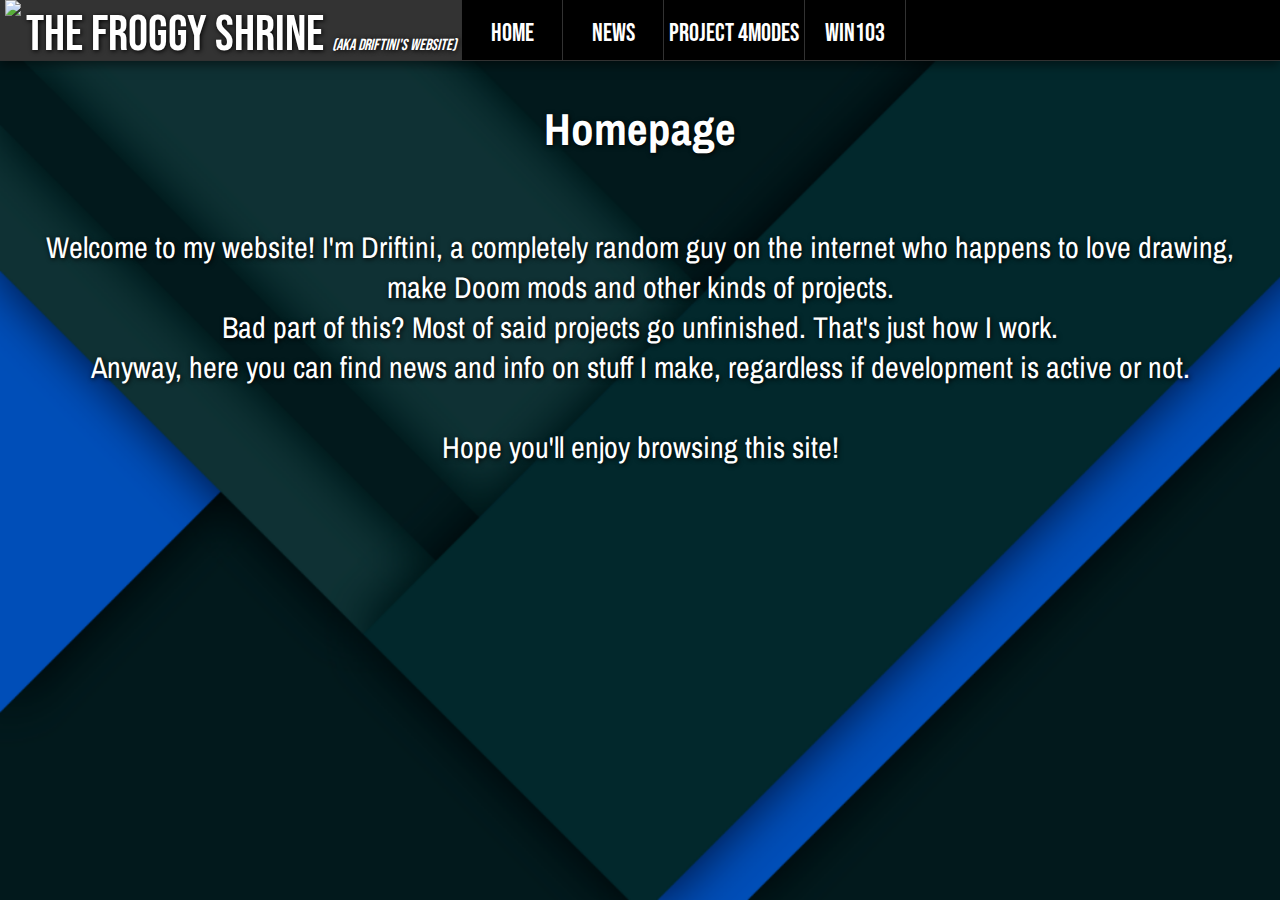
==== index.html @ 3c081813 "Update index.html" ====
<!DOCTYPE html> <!---->
<html>
    <head>
        <title>THE FROGGY SHRINE</title>
        <link rel="stylesheet" href="aestheticc.css">
        <script src="hackerman.js"></script>
        <link rel="icon" href="favicon.ico">
        <meta charset="UTF-8">
        <meta property="theme-color" content="#7777ff">
        <meta property="og:title" content="THE FROGGY SHRINE">
        <meta property="og:description" content="Jordan we miss you">
        <meta property="og:image" content="https://driftini.github.io/embedicon.png">
        <meta property="og:image:width" content="128">
        <meta property="og:image:height" content="128">
        <meta property="og:success" content="true">
    </head>
    <body>
        <span id="barhere"></span>
        <div class="actualcontent">
            <h2>Homepage</h2>
            <p>
                Welcome to my website! I'm Driftini, a completely random guy on the internet who happens to love drawing, make Doom mods and other kinds of projects.
                <br>Bad part of this? Most of said projects go unfinished. That's just how I work.<br>Anyway, here you can find news and info on stuff I make, regardless if development is active or not.
                <br><br>Hope you'll enjoy browsing this site!
            </p>
        </div>
    </body>
</html>
---- aestheticc.css ----
@import url('https://fonts.googleapis.com/css?family=Archivo+Narrow|Bebas+Neue&display=swap');

body {
  background-color: black;
  background-image: url("bg.png");
  background-repeat: no-repeat;
  background-size: cover;
  background-attachment: fixed;
  margin: 0px;
}

h1, h2, h3, p, label, a, footer {
  color: white;
  text-shadow: black 1px 1px 5px;
}

a {
  text-decoration: none;
}

.link {
  color: lightskyblue;
  transition: color 0.2s;
}

.link:hover {
  color: #abebff;
}

.topbar {
  background-color: black;
  height: 60px;
  display: flex;
  flex-direction: row;
  align-items: center;
  font-family: 'Bebas Neue', cursive;
  font-size: 25px;
  box-shadow: 0px 4px 10px 0px rgba(0, 0, 0, 0.5);
  border-bottom: 1px solid rgb(50, 50, 50);
}

.toptab {
  height: 60px;
  padding-right: 5px;
  padding-left: 5px;
  border-right: 1px solid rgb(50, 50, 50);
  transition: background-color 0.2s;
  display: flex;
  justify-content: center;
  min-width: 90px;
}

.toptab:hover {
  background-color: rgba(255, 255, 255, 0.2);
}

.toptab > h1 {
  margin-left: 0px;
  line-height: 69px;
  padding-left: 5px;
  align-self: center;
  padding-top: 20px;
  font-weight: lighter;
}

.smol {
  font-size: 16px;
}

.toptext {
  line-height: 67px;
}

.actualcontent {
  margin-left: 20px;
  margin-right: 20px;
  display: flex;
  align-items: center;
  flex-direction: column;
  justify-content: center;
  font-family: 'Archivo Narrow', sans-serif;
  font-size: 30px;
  padding-left: 20px;
  padding-right: 20px;
  text-align: center;
}

.icon {
  image-rendering: crisp-edges;
  height: 64px;
}

.secondarycontent {
  display: flex;
  align-items: center;
  flex-direction: column;
  justify-content: center;
  font-family: 'Archivo Narrow', sans-serif;
  font-size: 30px;
  padding-left: 40px;
  padding-right: 40px;
  text-align: center;
  box-shadow: 0px 6px 10px 2px rgba(0, 0, 0, 0.8) inset;
  color: white;
}

.left {
  align-self: flex-start;
  text-align: left;
}

.newsitem {
  background-color: rgba(0, 0, 0, 0.3);
  box-shadow: 0px 0px 20px 0px rgba(0, 0, 0, 0.7);
  display: flex;
  align-items: flex-start;
  flex-direction: column;
  justify-content: flex-start;
  font-family: 'Archivo Narrow', sans-serif;
  text-align: left;
  padding-left: 20px;
  padding-right: 20px;
  padding-bottom: 20px;
  margin-bottom: 100px;
  font-size: 30px;
}

.flexrow {
  display: flex;
  flex-direction: row;
  align-items: center;
}
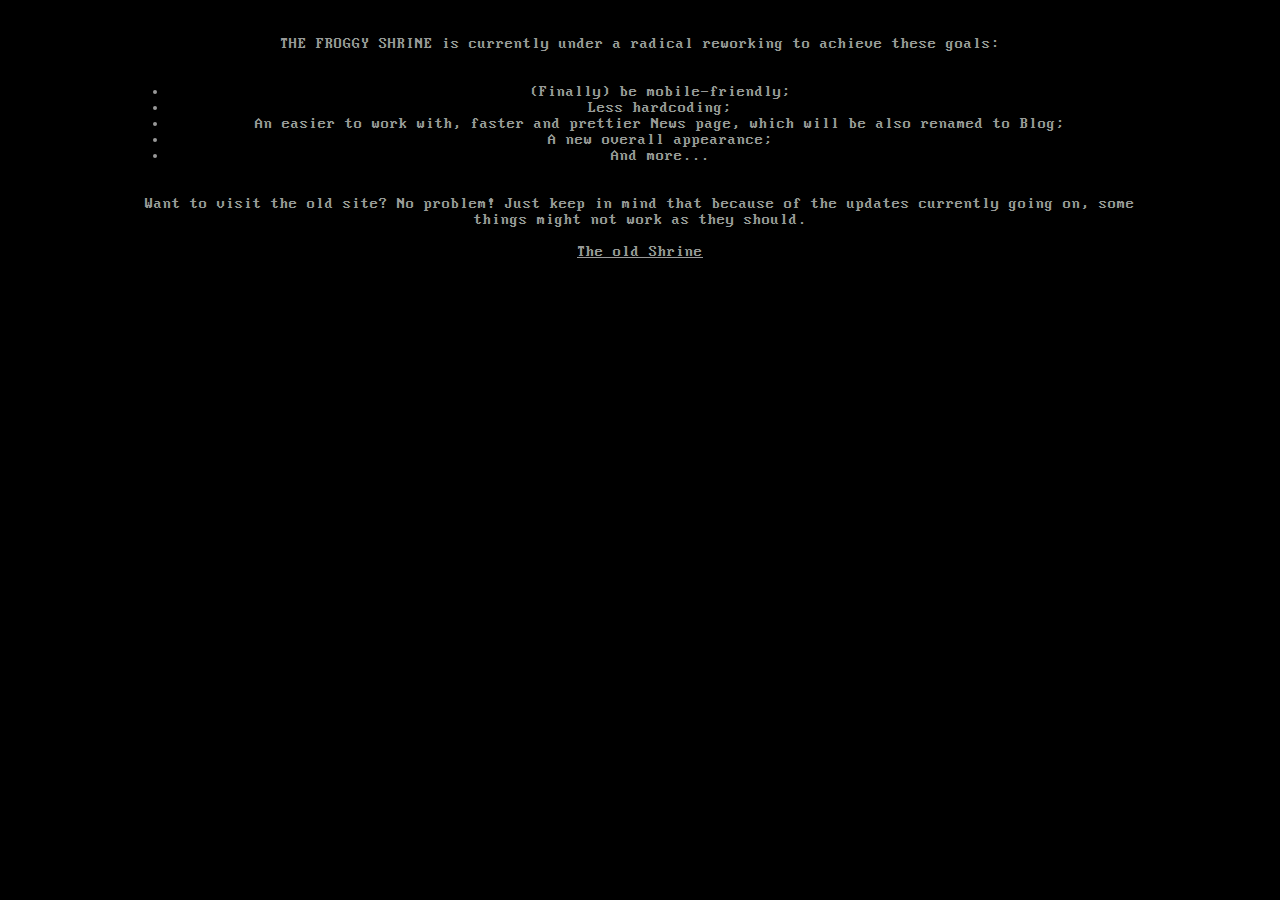
==== commit 7492922a: "wip" ====
--- a/index.html
+++ b/index.html
@@ -1,28 +1,19 @@
-<!DOCTYPE html> <!---->
 <html>
     <head>
-        <title>THE FROGGY SHRINE</title>
-        <link rel="stylesheet" href="aestheticc.css">
-        <script src="hackerman.js"></script>
-        <link rel="icon" href="favicon.ico">
-        <meta charset="UTF-8">
-        <meta property="theme-color" content="#7777ff">
-        <meta property="og:title" content="THE FROGGY SHRINE">
-        <meta property="og:description" content="Jordan we miss you">
-        <meta property="og:image" content="https://driftini.github.io/embedicon.png">
-        <meta property="og:image:width" content="128">
-        <meta property="og:image:height" content="128">
-        <meta property="og:success" content="true">
+        <title>Under (Re)construction - THE FROGGY SHRINE</title>
+        <link rel="stylesheet" href="wip.css">
+        <meta name="viewport" content="width=device-width, initial-scale=1.0">
     </head>
     <body>
-        <span id="barhere"></span>
-        <div class="actualcontent">
-            <h2>Homepage</h2>
-            <p>
-                Welcome to my website! I'm Driftini, a completely random guy on the internet who happens to love drawing, make Doom mods and other kinds of projects.
-                <br>Bad part of this? Most of said projects go unfinished. That's just how I work.<br>Anyway, here you can find news and info on stuff I make, regardless if development is active or not.
-                <br><br>Hope you'll enjoy browsing this site!
-            </p>
-        </div>
+        <p>THE FROGGY SHRINE is currently under a radical reworking to achieve these goals:</p>
+        <ul>
+            <li>(Finally) be mobile-friendly;</li>
+            <li>Less hardcoding;</li>
+            <li>An easier to work with, faster and prettier News page, which will be also renamed to Blog;</li>
+            <li>A new overall appearance;</li>
+            <li>And more...</li>
+        </ul>
+        <p>Want to visit the old site? No problem! Just keep in mind that because of the updates currently going on, some things might not work as they should.</p>
+        <a href="OLD/index.html">The old Shrine</a>
     </body>
-</html>
+</html>--- a/wip.css
+++ b/wip.css
@@ -0,0 +1,22 @@
+@font-face {
+    font-family: "Perfect DOS VGA 437";
+    src: url("/res/Perfect\ DOS\ VGA\ 437.ttf");
+}
+
+body {
+    background: #000;
+    display: flex;
+    justify-content: center;
+    flex-direction: column;
+    text-align: center;
+    margin: 20px 10%;
+}
+
+body * {
+    font-family: "Perfect DOS VGA 437", monospace;
+    color: #999;
+}
+
+a:hover {
+    color: #ccc;
+}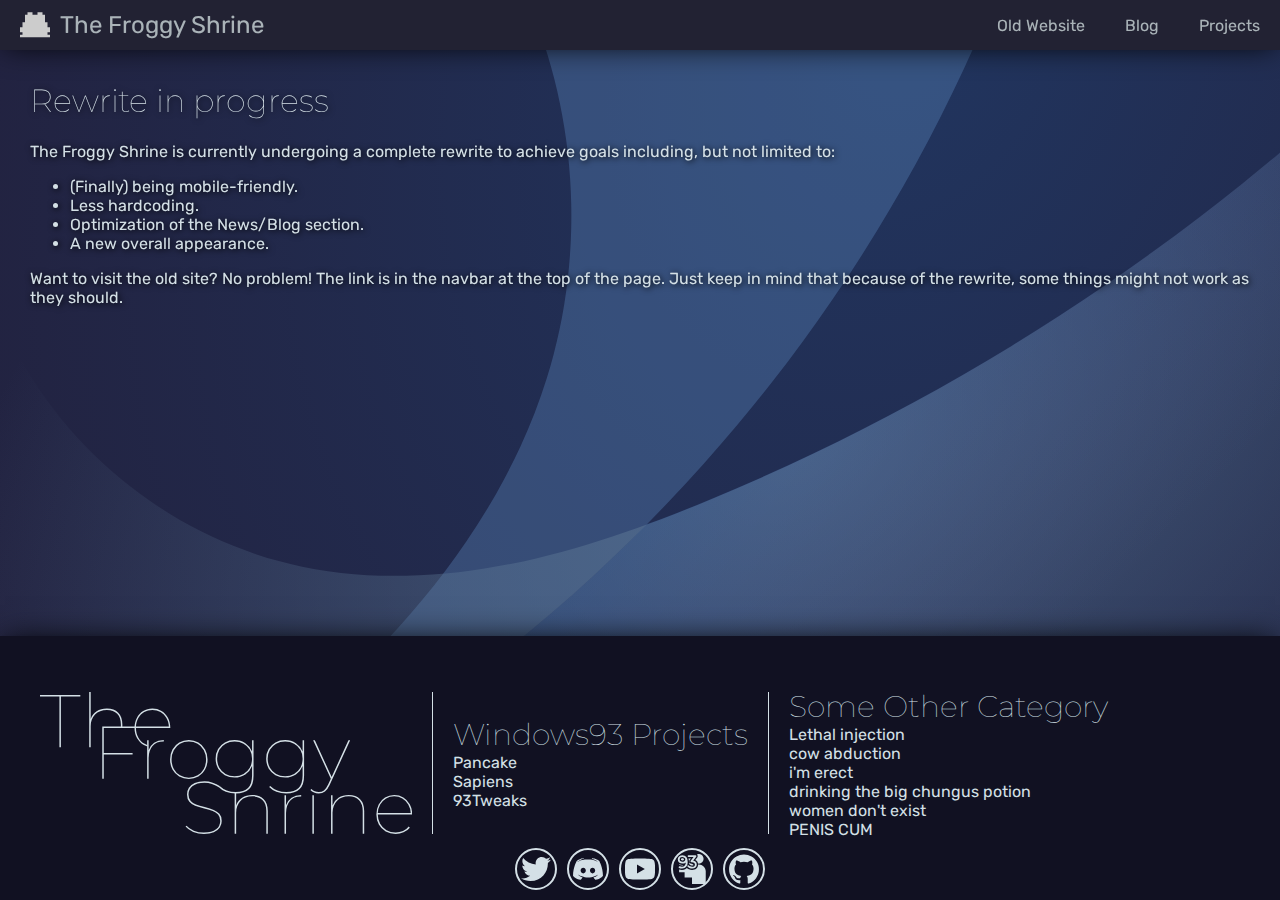
==== commit ecc3dd7b: "" ====
--- a/index.html
+++ b/index.html
@@ -1,19 +1,69 @@
+<!DOCTYPE html5>
 <html>
     <head>
-        <title>Under (Re)construction - THE FROGGY SHRINE</title>
-        <link rel="stylesheet" href="wip.css">
+        <meta charset="UTF-8">
+        <title>The Froggy Shrine</title>
+        <link rel="stylesheet" href="style.css">
+        <link rel="icon" href="res/favicon.png">
         <meta name="viewport" content="width=device-width, initial-scale=1.0">
     </head>
     <body>
-        <p>THE FROGGY SHRINE is currently under a radical reworking to achieve these goals:</p>
-        <ul>
-            <li>(Finally) be mobile-friendly;</li>
-            <li>Less hardcoding;</li>
-            <li>An easier to work with, faster and prettier News page, which will be also renamed to Blog;</li>
-            <li>A new overall appearance;</li>
-            <li>And more...</li>
-        </ul>
-        <p>Want to visit the old site? No problem! Just keep in mind that because of the updates currently going on, some things might not work as they should.</p>
-        <a href="OLD/index.html">The old Shrine</a>
+        <nav>
+            <span class="navleft">
+                <a class="navpart" href="index.html">
+                    <img src="res/wfrog.svg">
+                    <label>The Froggy Shrine</label>
+                </a>
+            </span>
+            <span class="navright">
+                <a class="navpart" href="OLD/index.html">Old Website</a>
+                <a class="navpart" href="wip.html">Blog</a>
+                <a class="navpart" href="wip.html">Projects</a>
+            </span>
+        </nav>
+    
+        <div class="content">
+            <h1>Rewrite in progress</h1>
+            <p>The Froggy Shrine is currently undergoing a complete rewrite to achieve goals including, but not limited to:
+                <ul>
+                    <li>(Finally) being mobile-friendly.</li>
+                    <li>Less hardcoding.</li>
+                    <li>Optimization of the News/Blog section.</li>
+                    <li>A new overall appearance.</li>
+                </ul>
+                Want to visit the old site? No problem! The link is in the navbar at the top of the page. Just keep in mind that because of the rewrite, some things might not work as they should.
+            </p>
+        </div>
+        
+        <footer>
+            <span class="social">
+                <a class="social_tw" href=""></a>
+                <a class="social_dc" href=""></a>
+                <a class="social_yt" href=""></a>
+                <a class="social_ms" href=""></a>
+                <a class="social_gh" href=""></a>
+            </span>
+            
+            <img class="footcol" src="res/tfs.svg">
+            <ul class="footcol">
+                <li><b>Windows93 Projects</b></li>
+                <li><a>Pancake</a></li>
+                <!-- <li><a>LunarRabbit</a></li> -->
+                <li><a>Sapiens</a></li>
+                <li><a>93Tweaks</a></li>
+                <!-- <li><a>TweakStore</a></li>
+                <li><a>TAWM</a></li> -->
+            </ul>
+            
+            <ul class="footcol">
+                <li><b>Some Other Category</b></li>
+                <li><a>Lethal injection</a></li>
+                <li><a>cow abduction</a></li>
+                <li><a>i'm erect</a></li>
+                <li><a>drinking the big chungus potion</a></li>
+                <li><a>women don't exist</a></li>
+                <li><a>PENIS CUM</a></li>
+            </ul>
+        </footer>
     </body>
-</html>+</html>
--- a/style.css
+++ b/style.css
@@ -0,0 +1,223 @@
+@import url('https://fonts.googleapis.com/css2?family=Montserrat:ital,wght@0,300;0,600;1,300;1,600&family=Rubik:ital,wght@0,300;0,400;0,500;1,300;1,400;1,500&display=swap');
+
+:root {
+    --main: #d4e0e6;
+}
+
+* {
+    box-sizing: border-box;
+}
+
+body {
+    height: 100%;
+    margin: 0;
+    padding-top: 60px;
+    background-color: #23232e;
+    background-image: url("res/bg.svg");
+    background-position: 50%;
+    background-size: cover;
+    background-attachment: fixed;
+    color: var(--main);
+    font-family: 'Rubik', sans-serif;
+    display: flex;
+    justify-content: space-between;
+    flex-direction: column;
+    word-wrap: break-word;
+    white-space: normal;
+}
+
+h1, h2, h3, h4, h5, h6 {
+    font-family: 'Montserrat', sans-serif;
+    font-weight: 100;
+}
+
+a * {
+    cursor: pointer;
+}
+
+.content {
+    filter: drop-shadow(1px 1px 3px #000);
+    margin: 0 30px;
+}
+
+nav {
+    position: fixed;
+    top: 0;
+    left: 0;
+    z-index: 1;
+    width: 100%;
+    height: 50px;
+    display: flex;
+    flex-direction: row;
+    justify-content: space-between;
+    align-items: center;
+    background-color: #223;
+    box-shadow: 0 0 30px -5px #000, 0 0 5px -5px #000;
+}
+
+.navleft, .navright {
+    display: flex;
+    align-items: center;
+    justify-content: center;
+}
+
+.navleft img {
+    width: 30px;
+    height: 30px;
+    image-rendering: crisp-edges;
+}
+
+.navleft label {
+    font-size: 24px;
+    margin-left: 10px;
+}
+
+.navpart {
+    padding: 0 20px;
+    display: flex;
+    align-items: center;
+}
+
+.navpart {
+    color: var(--main);
+    filter: brightness(0.8);
+    text-decoration: none;
+    user-select: none;
+}
+
+.navpart:hover {
+    filter: brightness(1)
+}
+
+footer {
+    position: relative;
+    width: 100%;
+    padding: 40px 40px 50px 40px;
+    max-height: 264px;
+    margin-top: 20px;
+    background-color: #112;
+    display: flex;
+    flex-direction: row;
+    justify-content: left;
+    align-items: center;
+    box-shadow: 0 0 30px -5px #000, 0 0 5px -5px #000;
+}
+
+footer a:hover {
+    text-decoration: underline;
+}
+
+footer ul {
+    list-style: none;
+    padding-left: 0;
+}
+
+.footcol {
+    height: 142px;
+    display: flex;
+    flex-direction: column;
+    justify-content: center;
+    padding-right: 20px;
+    margin-right: 20px;
+    border-right: 1px var(--main) solid;
+}
+
+footer .footcol:last-child {
+    padding: 0;
+    margin: 0;
+    border: 0;
+}
+
+footer ul b {
+    font-size: 30px;
+    font-family: 'Montserrat';
+    font-weight: 100;
+}
+
+.social {
+    width: 100%;
+    position: absolute;
+    bottom: 10px;
+    left: 0;
+    display: flex;
+    flex-direction: row;
+    justify-content: center;
+    align-items: center;
+}
+
+.social > a {
+    display: block;
+    width: 42px;
+    height: 42px;
+    margin: 0 5px;
+    border-radius: 50%;
+    border: 2px var(--main) solid;
+    background-repeat: no-repeat;
+    background-position: 50%;
+    background-size: 30px;
+}
+
+.social_tw {
+    background: url(res/social/twitter.svg);
+}
+
+.social_tw:hover {
+    filter: saturate(2300%) brightness(60%) hue-rotate(205deg) invert(100%);
+}
+
+.social_dc {
+    background: url(res/social/discord.svg);
+}
+
+.social_dc:hover {
+    filter: saturate(2000%) hue-rotate(250deg) invert(100%) brightness(400%);
+}
+
+.social_yt {
+    background: url(res/social/youtube.svg);
+}
+
+.social_yt:hover {
+    filter: saturate(1600%) invert(100%);
+}
+
+.social_ms {
+    background: url(res/social/myspace.svg);
+}
+
+.social_ms:hover {
+    filter: saturate(2000%) hue-rotate(220deg) invert(100%);
+}
+
+.social_gh {
+    background: url(res/social/github.svg);
+}
+
+.social_gh:hover {
+    filter: brightness(40%) saturate(50%);
+}
+
+@media only screen and (max-width: 800px) {
+    .navleft label {
+        display: none;
+    }
+    
+    footer {
+        max-height: revert;
+        flex-direction: column;
+        justify-content: center;
+    }
+    
+    .footcol {
+        border-right: none;
+        padding-right: 0;
+        margin-right: 0;
+        padding-bottom: 20px;
+        margin-bottom: 20px;
+        border-bottom: 1px var(--main) solid;
+    }
+    
+    footer ul {
+        margin: 0;
+    }
+}
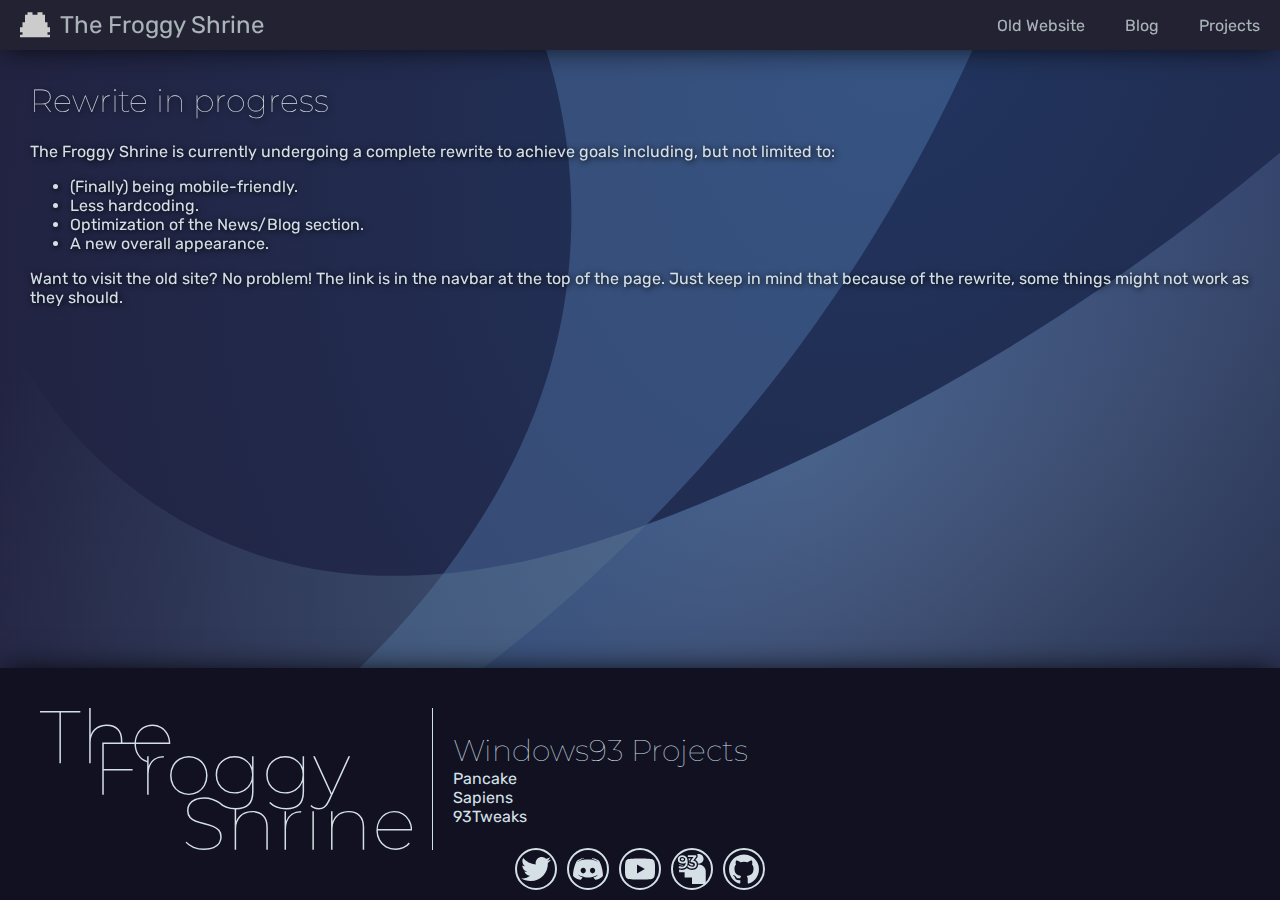
==== commit 02427497: "" ====
--- a/index.html
+++ b/index.html
@@ -54,16 +54,6 @@
                 <!-- <li><a>TweakStore</a></li>
                 <li><a>TAWM</a></li> -->
             </ul>
-            
-            <ul class="footcol">
-                <li><b>Some Other Category</b></li>
-                <li><a>Lethal injection</a></li>
-                <li><a>cow abduction</a></li>
-                <li><a>i'm erect</a></li>
-                <li><a>drinking the big chungus potion</a></li>
-                <li><a>women don't exist</a></li>
-                <li><a>PENIS CUM</a></li>
-            </ul>
         </footer>
     </body>
 </html>
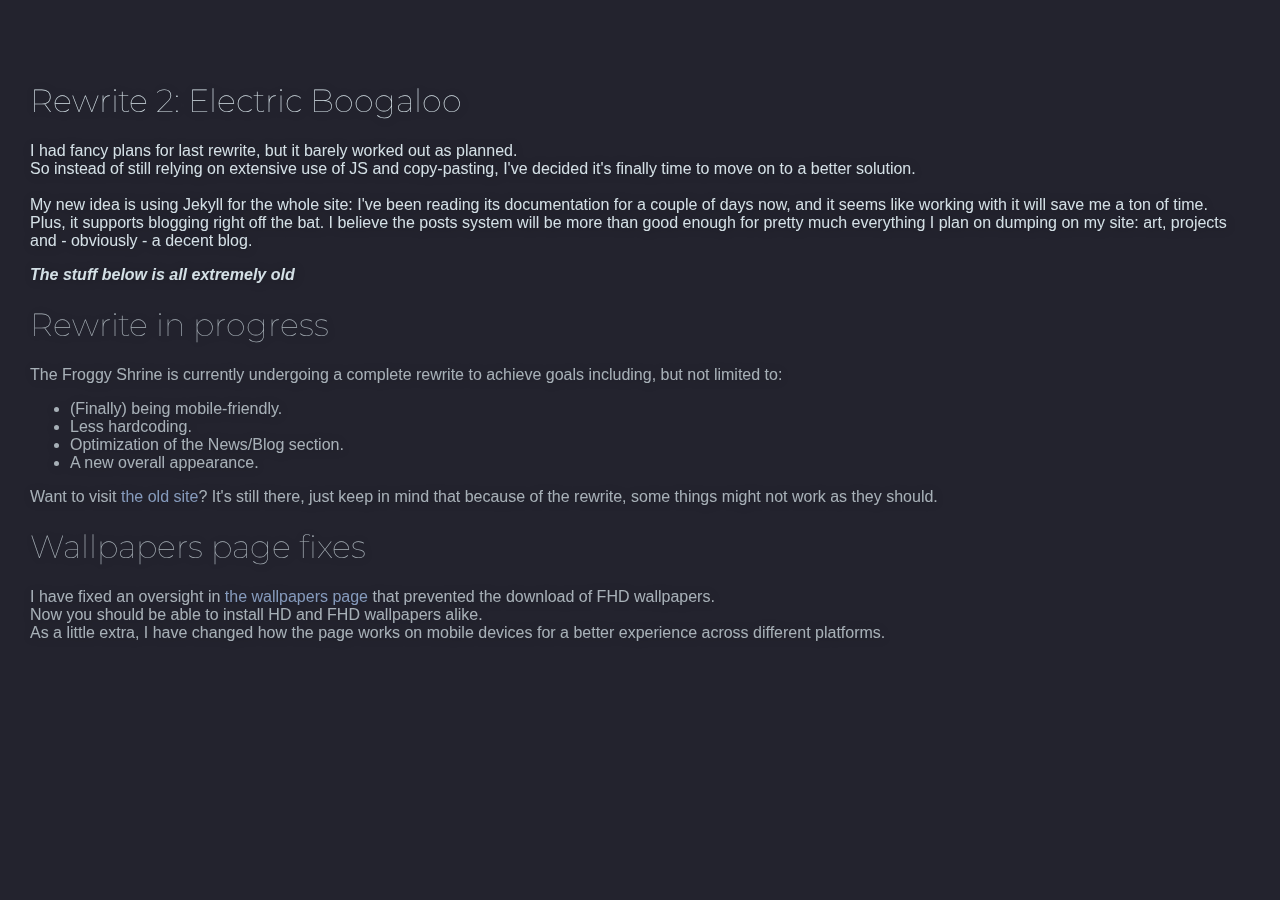
==== commit 4930a047: "oooo this website is not dead oooo" ====
--- a/index.html
+++ b/index.html
@@ -1,59 +1,54 @@
 <!DOCTYPE html5>
 <html>
     <head>
+        <meta name="viewport" content="width=device-width, initial-scale=1.0">
         <meta charset="UTF-8">
         <title>The Froggy Shrine</title>
-        <link rel="stylesheet" href="style.css">
-        <link rel="icon" href="res/favicon.png">
-        <meta name="viewport" content="width=device-width, initial-scale=1.0">
+        <script src="https://zeptojs.com/zepto.min.js" defer></script>
+        <script src="res/nav.js" defer></script>
+        <link rel="stylesheet" href="res/general.css">
+        <link rel="stylesheet" href="res/home.css">
+        <link rel="icon" href="res/img/favicon.png">
     </head>
     <body>
-        <nav>
-            <span class="navleft">
-                <a class="navpart" href="index.html">
-                    <img src="res/wfrog.svg">
-                    <label>The Froggy Shrine</label>
-                </a>
-            </span>
-            <span class="navright">
-                <a class="navpart" href="OLD/index.html">Old Website</a>
-                <a class="navpart" href="wip.html">Blog</a>
-                <a class="navpart" href="wip.html">Projects</a>
-            </span>
-        </nav>
-    
+        <!-- <div class="content overview">
+            <div class="hflex">
+                <img src="res/img/pfp.png">
+                <div class="vflex">
+                    <h1>Hey there!</h1>
+                    <p>I'm <b>Driftini</b>, my main hobbies and interests
+                        <br>are drawing, programming, gaming, most things 
+                        <br>Linux-related, music (particularly Eurobeat)
+                        <br>and the Touhou Project.
+                        <br><i>The drawing here hasn't been made by me!
+                        <br><a href="https://www.pixiv.net/en/users/19885975">This is the artist's Pixiv profile.</a></i></p>
+                </div>
+            </div>
+        </div> -->
+
         <div class="content">
-            <h1>Rewrite in progress</h1>
-            <p>The Froggy Shrine is currently undergoing a complete rewrite to achieve goals including, but not limited to:
+            <h1>Rewrite 2: Electric Boogaloo</h1>
+            <p>I had fancy plans for last rewrite, but it barely worked out as planned.<br>
+            So instead of still relying on extensive use of JS and copy-pasting, I've decided it's finally time to move on to a better solution.<br><br>
+            My new idea is using Jekyll for the whole site: I've been reading its documentation for a couple of days now, and it seems like working with it will save me a ton of time.<br>
+            Plus, it supports blogging right off the bat. I believe the posts system will be more than good enough for pretty much everything I plan on dumping on my site: art, projects and - obviously - a decent blog.</p>
+            <i><b>The stuff below is all extremely old</b></i>
+            <div style="opacity: 75%">
+                <h1>Rewrite in progress</h1>
+                <p>The Froggy Shrine is currently undergoing a complete rewrite to achieve goals including, but not limited to:</p>
                 <ul>
                     <li>(Finally) being mobile-friendly.</li>
                     <li>Less hardcoding.</li>
                     <li>Optimization of the News/Blog section.</li>
                     <li>A new overall appearance.</li>
                 </ul>
-                Want to visit the old site? No problem! The link is in the navbar at the top of the page. Just keep in mind that because of the rewrite, some things might not work as they should.
-            </p>
+                <p>Want to visit <a href="OLD/index.html">the old site</a>? It's still there, just keep in mind that because of the rewrite, some things might not work as they should.</p>
+                <h1>Wallpapers page fixes</h1>
+             <p>I have fixed an oversight in <a>the wallpapers page</a> that prevented the download of FHD wallpapers.
+                    <br>Now you should be able to install HD and FHD wallpapers alike.
+                    <br>As a little extra, I have changed how the page works on mobile devices for a better experience across different platforms.
+                </p>
+            </div>
         </div>
-        
-        <footer>
-            <span class="social">
-                <a class="social_tw" href=""></a>
-                <a class="social_dc" href=""></a>
-                <a class="social_yt" href=""></a>
-                <a class="social_ms" href=""></a>
-                <a class="social_gh" href=""></a>
-            </span>
-            
-            <img class="footcol" src="res/tfs.svg">
-            <ul class="footcol">
-                <li><b>Windows93 Projects</b></li>
-                <li><a>Pancake</a></li>
-                <!-- <li><a>LunarRabbit</a></li> -->
-                <li><a>Sapiens</a></li>
-                <li><a>93Tweaks</a></li>
-                <!-- <li><a>TweakStore</a></li>
-                <li><a>TAWM</a></li> -->
-            </ul>
-        </footer>
     </body>
 </html>
--- a/res/general.css
+++ b/res/general.css
@@ -0,0 +1,255 @@
+@import url('https://fonts.googleapis.com/css2?family=Montserrat:ital,wght@0,300;0,400;0,600;1,300;1,400;1,600&display=swap');
+:root {
+    --main: #d4e0e6;
+    --hlnk: #a7c3ec;
+}
+
+* {
+    box-sizing: border-box;
+    outline: none !important;
+}
+
+body {
+    height: 100%;
+    margin: 0;
+    padding-top: 60px;
+    background-color: #23232e;
+    background-image: url("img/bg.svg");
+    background-position: 50%;
+    background-size: cover;
+    background-attachment: fixed;
+    color: var(--main);
+    font-family: 'Rubik', sans-serif;
+    display: flex;
+    justify-content: space-between;
+    flex-direction: column;
+    word-wrap: break-word;
+    white-space: normal;
+}
+
+h1, h2, h3, h4, h5, h6 {
+    font-family: 'Montserrat', sans-serif;
+    font-weight: 100;
+}
+
+a * {
+    cursor: pointer;
+}
+
+.content {
+    filter: drop-shadow(1px 1px 5px #0000003f);
+    margin: 0 30px;
+}
+
+.content p a {
+    color: var(--hlnk);
+    text-decoration-line: none;
+}
+
+.content p a:hover {
+    text-decoration-line: underline;
+}
+
+.hflex {
+    display: flex;
+    flex-direction: row;
+    justify-content: center;
+    align-items: center;
+}
+
+.vflex {
+    display: flex;
+    flex-direction: column;
+    justify-content: center;
+    align-items: center;
+}
+
+nav {
+    position: fixed;
+    top: 0;
+    left: 0;
+    z-index: 1;
+    width: 100%;
+    height: 50px;
+    display: flex;
+    flex-direction: row;
+    justify-content: space-between;
+    align-items: center;
+    background-color: #223;
+    box-shadow: 0 0 20px -5px #000;
+}
+
+.navleft, .navright {
+    display: flex;
+    align-items: center;
+    justify-content: center;
+}
+
+.navleft img {
+    width: 30px;
+    height: 30px;
+    image-rendering: crisp-edges;
+}
+
+.navleft label {
+    margin-left: 10px;
+    font-family: "Montserrat";
+    font-weight: 400;
+    font-size: 24px;
+}
+
+.navpart {
+    color: var(--main);
+    display: flex;
+    align-items: center;
+    padding: 0 20px;
+    filter: brightness(0.8);
+    text-decoration: none;
+    user-select: none;
+}
+
+.navpart:hover, .navpart:focus {
+    filter: brightness(1)
+}
+
+footer {
+    position: relative;
+    width: 100%;
+    padding: 40px 40px 60px 40px;
+    max-height: 264px;
+    margin-top: 20px;
+    background-color: #112;
+    display: flex;
+    flex-direction: row;
+    justify-content: left;
+    align-items: center;
+    box-shadow: 0 0 30px -5px #000, 0 0 5px -5px #000;
+}
+
+footer a:hover, footer a:focus {
+    text-decoration: underline;
+}
+
+footer ul {
+    list-style: none;
+    padding-left: 0;
+}
+
+.footcol {
+    height: 142px;
+    display: flex;
+    flex-direction: column;
+    justify-content: center;
+    padding-right: 20px;
+    margin-right: 20px;
+    border-right: 1px var(--main) solid;
+}
+
+footer .footcol:last-child {
+    padding: 0;
+    margin: 0;
+    border: 0;
+}
+
+footer ul b {
+    font-size: 30px;
+    font-family: 'Montserrat', sans-serif;
+    font-weight: 100;
+}
+
+.social {
+    width: 100%;
+    position: absolute;
+    bottom: 10px;
+    left: 0;
+    display: flex;
+    flex-direction: row;
+    justify-content: center;
+    align-items: center;
+}
+
+.social > a {
+    width: 42px;
+    height: 42px;
+    display: block;
+    margin: 0 5px;
+    border-radius: 50%;
+    border: 2px var(--main) solid;
+    background-repeat: no-repeat;
+    background-position: 50%;
+    background-size: 30px;
+    transition: transform 0.2s;
+}
+
+.social > a:hover, .social > a:focus {
+    transform: translateY(-5px);
+}
+
+.social_tw {
+    background: url(img/social/twitter.svg);
+}
+
+.social_tw:hover, .social_tw:focus {
+    filter: saturate(2300%) brightness(60%) hue-rotate(205deg) invert(100%);
+}
+
+.social_dc {
+    background: url(img/social/discord.svg);
+}
+
+.social_dc:hover, .social_dc:focus {
+    filter: saturate(2000%) hue-rotate(250deg) invert(100%) brightness(400%);
+}
+
+.social_yt {
+    background: url(img/social/youtube.svg);
+}
+
+.social_yt:hover, .social_yt:focus {
+    filter: saturate(1600%) invert(100%);
+}
+
+.social_ms {
+    background: url(img/social/myspace.svg);
+}
+
+.social_ms:hover, .social_ms:focus {
+    filter: saturate(2000%) hue-rotate(220deg) invert(100%);
+}
+
+.social_gh {
+    background: url(img/social/github.svg);
+}
+
+.social_gh:hover, .social_gh:focus {
+    filter: brightness(40%) saturate(50%);
+}
+
+@media only screen and (max-width: 800px) {
+    .navleft label {
+        display: none;
+    }
+    
+    footer {
+        max-height: revert;
+        flex-direction: column;
+        justify-content: center;
+    }
+    
+    .footcol {
+        border-right: none;
+        padding-right: 0;
+        margin-right: 0;
+        padding-bottom: 20px;
+        margin-bottom: 20px;
+        border-bottom: 1px var(--main) solid;
+    }
+    
+    footer ul {
+        margin: 0;
+    }
+    
+    .social > a:hover {
+        transform: none;
+    }
+}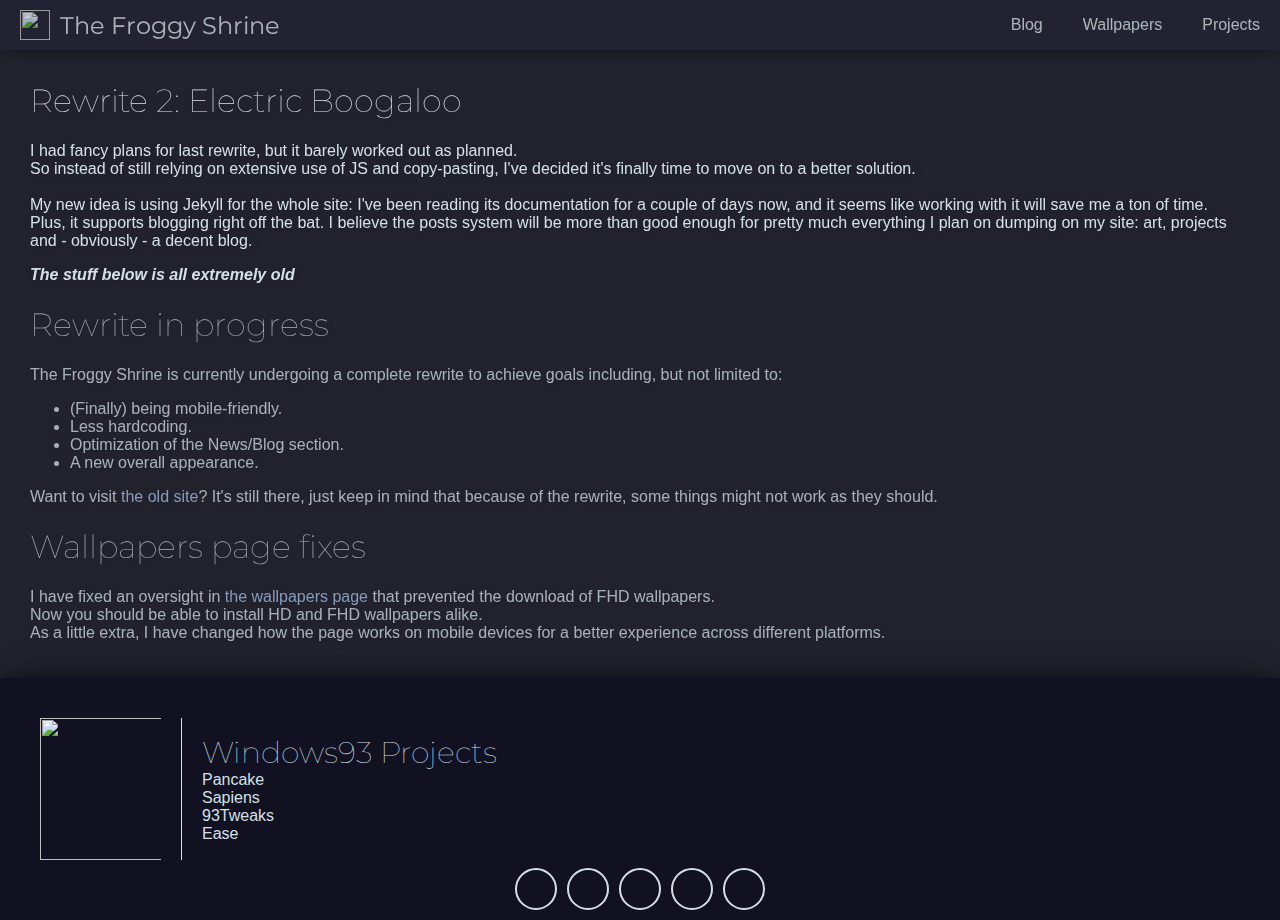
==== commit 5b359ab8: "Remove JS dependency in home page" ====
--- a/index.html
+++ b/index.html
@@ -1,17 +1,16 @@
 <!DOCTYPE html5>
 <html>
-    <head>
-        <meta name="viewport" content="width=device-width, initial-scale=1.0">
-        <meta charset="UTF-8">
-        <title>The Froggy Shrine</title>
-        <script src="https://zeptojs.com/zepto.min.js" defer></script>
-        <script src="res/nav.js" defer></script>
-        <link rel="stylesheet" href="res/general.css">
-        <link rel="stylesheet" href="res/home.css">
-        <link rel="icon" href="res/img/favicon.png">
-    </head>
-    <body>
-        <!-- <div class="content overview">
+  <head>
+    <meta name="viewport" content="width=device-width, initial-scale=1.0" />
+    <meta charset="UTF-8" />
+    <title>The Froggy Shrine</title>
+    <script src="https://zeptojs.com/zepto.min.js" defer></script>
+    <link rel="stylesheet" href="res/general.css" />
+    <link rel="stylesheet" href="res/home.css" />
+    <link rel="icon" href="res/img/favicon.png" />
+  </head>
+  <body>
+    <!-- <div class="content overview">
             <div class="hflex">
                 <img src="res/img/pfp.png">
                 <div class="vflex">
@@ -25,30 +24,84 @@
                 </div>
             </div>
         </div> -->
+    <nav>
+      <span class="navleft">
+        <a class="navpart" href="index.html">
+          <img src="res/img/wfrog.svg" />
+          <label>The Froggy Shrine</label>
+        </a>
+      </span>
+      <span class="navright">
+        <a class="navpart" href="wip.html">Blog</a>
+        <a class="navpart" href="wallpapers.html">Wallpapers</a>
+        <a class="navpart" href="wip.html">Projects</a>
+      </span>
+    </nav>
+    <div class="content">
+      <h1>Rewrite 2: Electric Boogaloo</h1>
+      <p>
+        I had fancy plans for last rewrite, but it barely worked out as
+        planned.<br />
+        So instead of still relying on extensive use of JS and copy-pasting,
+        I've decided it's finally time to move on to a better solution.<br /><br />
+        My new idea is using Jekyll for the whole site: I've been reading its
+        documentation for a couple of days now, and it seems like working with
+        it will save me a ton of time.<br />
+        Plus, it supports blogging right off the bat. I believe the posts system
+        will be more than good enough for pretty much everything I plan on
+        dumping on my site: art, projects and - obviously - a decent blog.
+      </p>
+      <i><b>The stuff below is all extremely old</b></i>
+      <div style="opacity: 75%">
+        <h1>Rewrite in progress</h1>
+        <p>
+          The Froggy Shrine is currently undergoing a complete rewrite to
+          achieve goals including, but not limited to:
+        </p>
+        <ul>
+          <li>(Finally) being mobile-friendly.</li>
+          <li>Less hardcoding.</li>
+          <li>Optimization of the News/Blog section.</li>
+          <li>A new overall appearance.</li>
+        </ul>
+        <p>
+          Want to visit <a href="OLD/index.html">the old site</a>? It's still
+          there, just keep in mind that because of the rewrite, some things
+          might not work as they should.
+        </p>
+        <h1>Wallpapers page fixes</h1>
+        <p>
+          I have fixed an oversight in <a>the wallpapers page</a> that prevented
+          the download of FHD wallpapers. <br />Now you should be able to
+          install HD and FHD wallpapers alike. <br />As a little extra, I have
+          changed how the page works on mobile devices for a better experience
+          across different platforms.
+        </p>
+      </div>
+    </div>
+    <footer>
+      <span class="social">
+        <a class="social_tw" href="https://twitter.com/UmbraK"></a>
+        <a class="social_dc" href="https://discord.gg/VwAPkHd"></a>
+        <a
+          class="social_yt"
+          href="https://www.youtube.com/channel/UC8eEbbyJ-_nJv_zSb9_Z0lA"
+        ></a>
+        <a class="social_ms" href="https://myspace.windows93.net/?id=1231"></a>
+        <a class="social_gh" href="https://github.com/Driftini/"></a>
+      </span>
 
-        <div class="content">
-            <h1>Rewrite 2: Electric Boogaloo</h1>
-            <p>I had fancy plans for last rewrite, but it barely worked out as planned.<br>
-            So instead of still relying on extensive use of JS and copy-pasting, I've decided it's finally time to move on to a better solution.<br><br>
-            My new idea is using Jekyll for the whole site: I've been reading its documentation for a couple of days now, and it seems like working with it will save me a ton of time.<br>
-            Plus, it supports blogging right off the bat. I believe the posts system will be more than good enough for pretty much everything I plan on dumping on my site: art, projects and - obviously - a decent blog.</p>
-            <i><b>The stuff below is all extremely old</b></i>
-            <div style="opacity: 75%">
-                <h1>Rewrite in progress</h1>
-                <p>The Froggy Shrine is currently undergoing a complete rewrite to achieve goals including, but not limited to:</p>
-                <ul>
-                    <li>(Finally) being mobile-friendly.</li>
-                    <li>Less hardcoding.</li>
-                    <li>Optimization of the News/Blog section.</li>
-                    <li>A new overall appearance.</li>
-                </ul>
-                <p>Want to visit <a href="OLD/index.html">the old site</a>? It's still there, just keep in mind that because of the rewrite, some things might not work as they should.</p>
-                <h1>Wallpapers page fixes</h1>
-             <p>I have fixed an oversight in <a>the wallpapers page</a> that prevented the download of FHD wallpapers.
-                    <br>Now you should be able to install HD and FHD wallpapers alike.
-                    <br>As a little extra, I have changed how the page works on mobile devices for a better experience across different platforms.
-                </p>
-            </div>
-        </div>
-    </body>
+      <img class="footcol" src="res/img/tfs.svg" />
+      <ul class="footcol">
+        <li><b>Windows93 Projects</b></li>
+        <li><a>Pancake</a></li>
+        <!-- <li><a>LunarRabbit</a></li> -->
+        <li><a>Sapiens</a></li>
+        <li><a>93Tweaks</a></li>
+        <!-- <li><a>TweakStore</a></li>
+            <li><a>TAWM</a></li> -->
+        <li><a>Ease</a></li>
+      </ul>
+    </footer>
+  </body>
 </html>
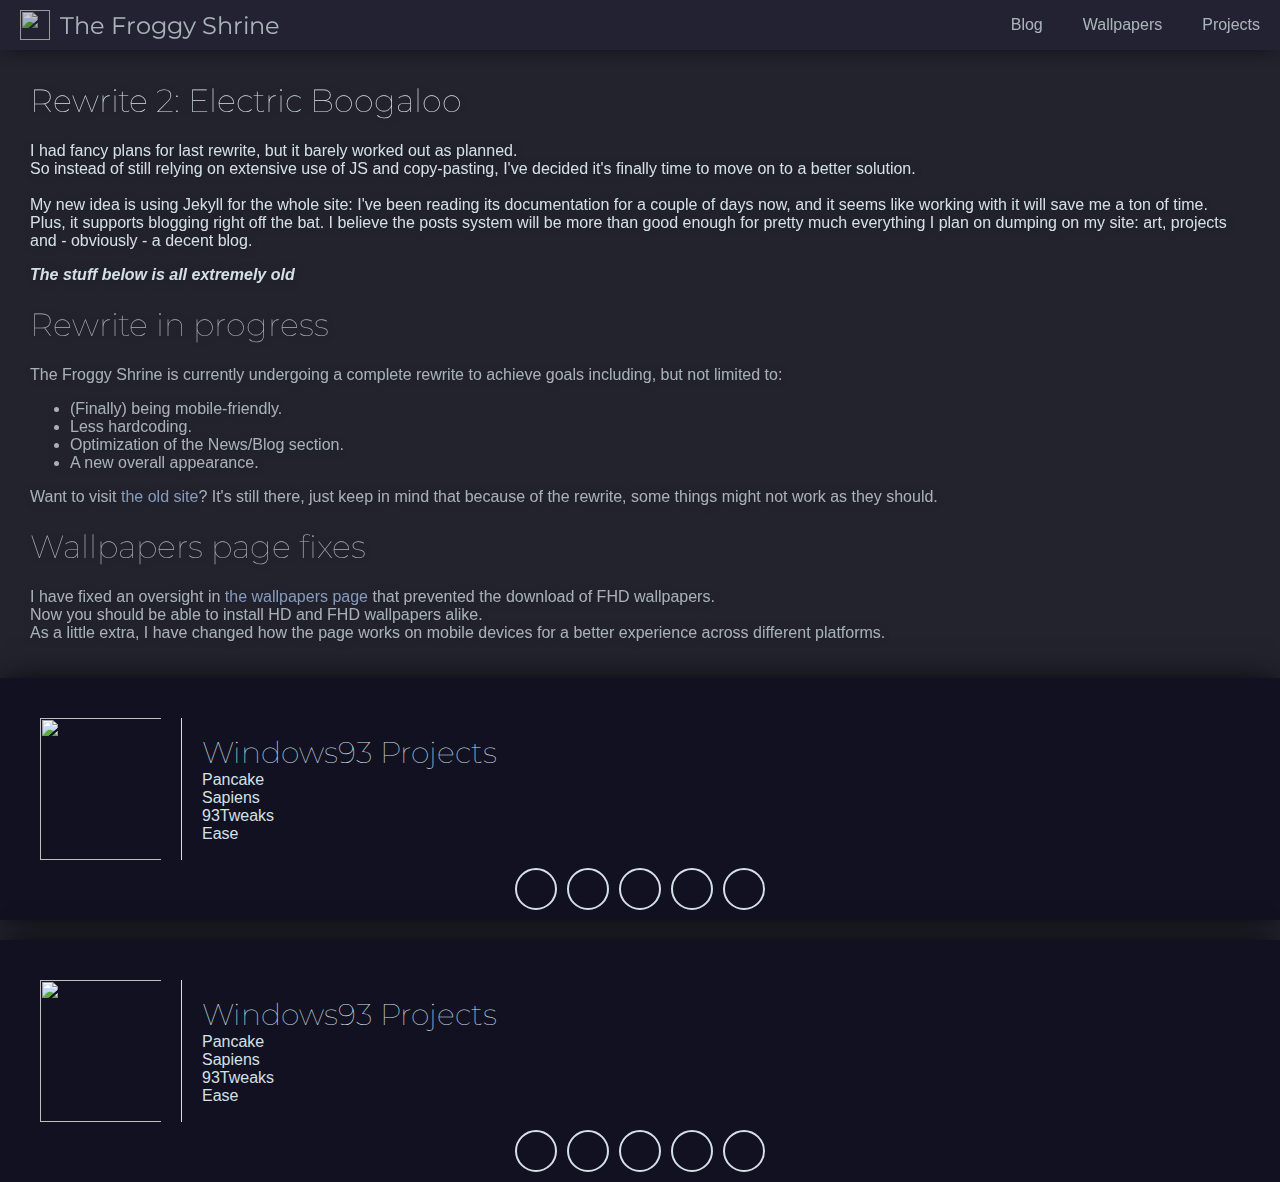
==== commit 5573acc2: "Make JS libreJS compliant and add noscript" ====
--- a/index.html
+++ b/index.html
@@ -5,6 +5,7 @@
     <meta charset="UTF-8" />
     <title>The Froggy Shrine</title>
     <script src="https://zeptojs.com/zepto.min.js" defer></script>
+    <script src="res/nav.js" defer></script>
     <link rel="stylesheet" href="res/general.css" />
     <link rel="stylesheet" href="res/home.css" />
     <link rel="icon" href="res/img/favicon.png" />
@@ -24,19 +25,21 @@
                 </div>
             </div>
         </div> -->
-    <nav>
-      <span class="navleft">
-        <a class="navpart" href="index.html">
-          <img src="res/img/wfrog.svg" />
-          <label>The Froggy Shrine</label>
-        </a>
-      </span>
-      <span class="navright">
-        <a class="navpart" href="wip.html">Blog</a>
-        <a class="navpart" href="wallpapers.html">Wallpapers</a>
-        <a class="navpart" href="wip.html">Projects</a>
-      </span>
-    </nav>
+    <noscript>
+      <nav>
+        <span class="navleft">
+          <a class="navpart" href="index.html">
+            <img src="res/img/wfrog.svg" />
+            <label>The Froggy Shrine</label>
+          </a>
+        </span>
+        <span class="navright">
+          <a class="navpart" href="wip.html">Blog</a>
+          <a class="navpart" href="wallpapers.html">Wallpapers</a>
+          <a class="navpart" href="wip.html">Projects</a>
+        </span>
+      </nav>
+    </noscript>
     <div class="content">
       <h1>Rewrite 2: Electric Boogaloo</h1>
       <p>
@@ -99,7 +102,7 @@
         <li><a>Sapiens</a></li>
         <li><a>93Tweaks</a></li>
         <!-- <li><a>TweakStore</a></li>
-            <li><a>TAWM</a></li> -->
+        <li><a>TAWM</a></li> -->
         <li><a>Ease</a></li>
       </ul>
     </footer>
